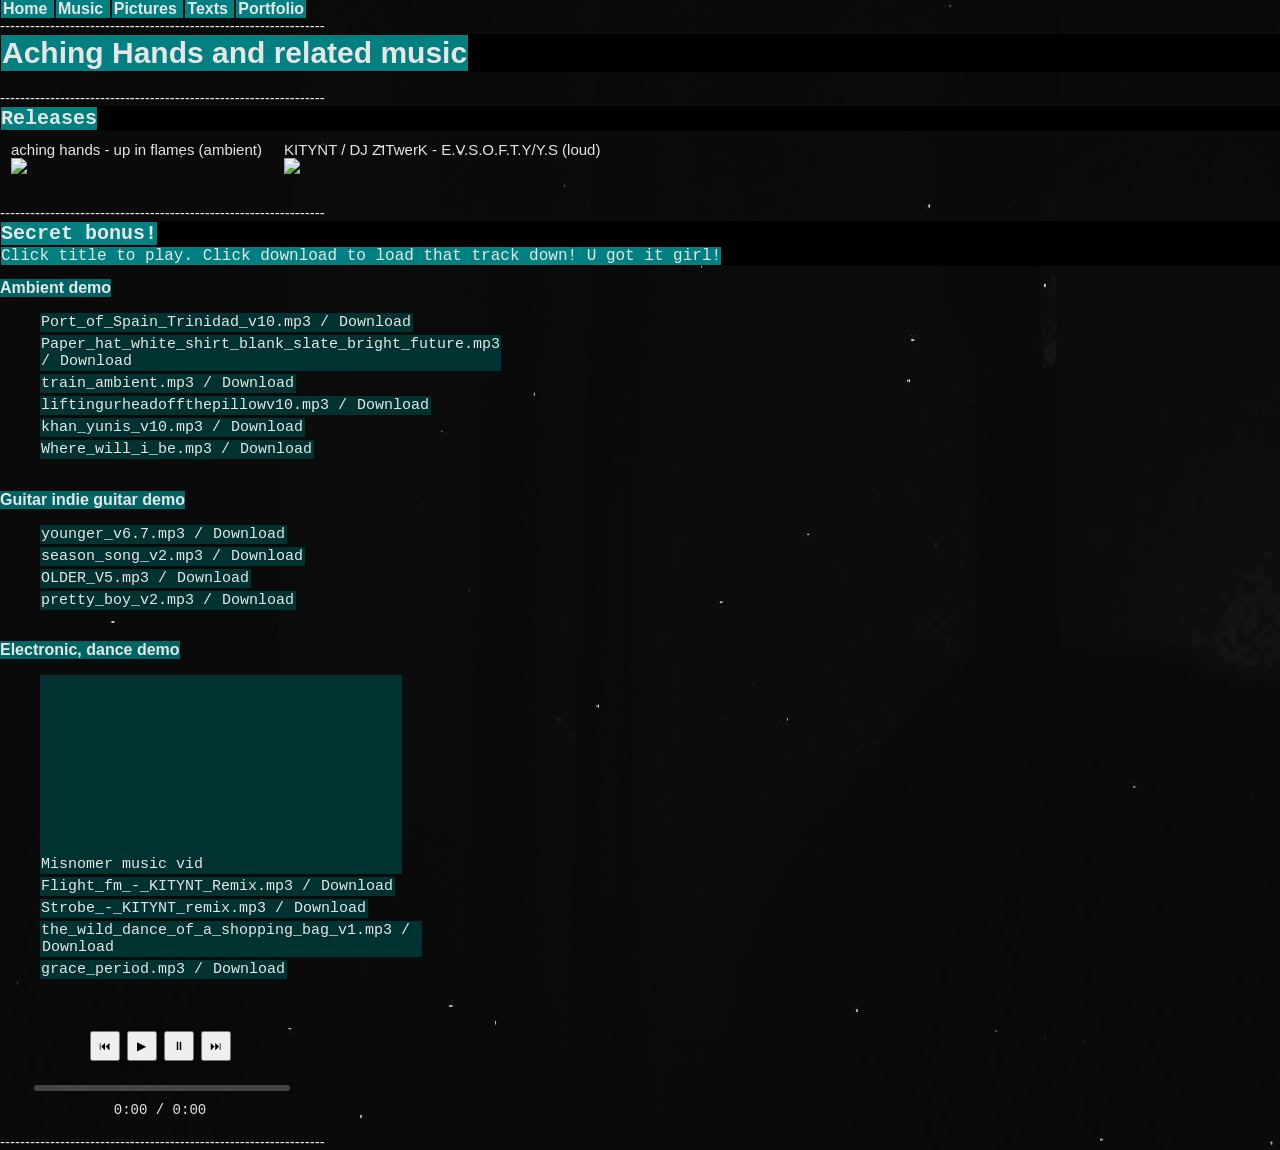
==== music.html @ bf037cf7 "new songs" ====
<!DOCTYPE html>
<html>

<head>
    <title>Aching Hands</title>
    <meta charset="UTF-8">
    <meta name="viewport" content="width=device-width, initial-scale=1.0">
    <link rel="stylesheet" href="styles/styles.css">
    <link rel="icon" type="image/x-icon" href="media/logo.ico">
    <script src="script.js" defer></script>
</head>

<body>

    <nav class="menu" id="nav">
        <span class="nav-item active">
            <span class="icon">
                <i data-feather="home"></i>
            </span>
            <a href="https://achinghands.mlemrecords.com/">Home</a>
        </span>
        <span class="nav-item">
            <span class="icon">
                <i data-feather="search"></i>
            </span>
            <a href="https://achinghands.mlemrecords.com/music">Music</a>
        </span>
        <span class="nav-item">
            <span class="icon">
            </span>
            <a href="https://achinghands.mlemrecords.com/pictures">Pictures</a>
        </span>
        <span class="nav-item">
            <span class="icon">
                <i data-feather="star"></i>
            </span>
            <a href="https://achinghands.mlemrecords.com/texts">Texts</a>
        </span>
        <span class="nav-item">
            <span class="icon">
            </span>
            <a href="https://achinghands.mlemrecords.com/portfolio">Portfolio</a>
        </span>
    </nav>
    <span>-----------------------------------------------------------------</span>

    <br>
    <div class="container">
        <div style="background-color: teal;
    font-size: 30px;
    font-weight: bold;
    font-family: Arial;
    float:center;
    color: #e6e6e6;">Aching Hands and related music</div>
    </div>
    <br>

    <span>-----------------------------------------------------------------</span>

    <div class="container">
        <h2 style="background-color: teal;
    font-size: 20px;
    margin: 1px;
    font-family: Courier;
    float:center;
    color: #e6e6e6"> Releases </h2>
    </div>



    <div style="display:flex;">
        <div style="margin:10px;">
            <a href="https://mlemrecords.com/mlem002/">aching hands - up in flames (ambient)</a>
            <br>
            <a href="https://mlemrecords.com/mlem002/"><img src="https://mlemrecords.com/mlem002/cover.jpeg"
                    width="300px"></a>
        </div>


        <div style="margin:10px;">
            <a href="https://mlemrecords.com/mlem015/">KITYNT / DJ ZITwerK - E.V.S.O.F.T.Y/Y.S (loud)</a>

            <br>
            <a href="https://mlemrecords.com/mlem015/"><img src="https://mlemrecords.com/mlem015/cover.png"
                    width="300px"></a>

        </div>
    </div>




    <br>
    <span>-----------------------------------------------------------------</span>



    <div class="container">
        <h2 style="background-color: teal;
    font-size: 20px;
    margin: 1px;
    font-family: Courier;
    float:center;
    color: #e6e6e6"> Secret bonus! </h2>

    </div>

    <div class="container">
        <span style="background-color: teal;
    font-size: 16px;
    margin: 1px;
    font-family: Courier;
    float:center;
    color: #e6e6e6">
            Click title to play. Click download to load that track down! U got it girl!
        </span>


    </div>

    <div class="sidebar">

        <h2>Ambient demo</h2>
        <ul>
            <li data-src="media/Port_of_Spain_Trinidad_v10.mp3"> Port_of_Spain_Trinidad_v10.mp3 / <a
                    href="media/Port_of_Spain_Trinidad_v10.mp3" download>Download</a> </li>
            <li data-src="media/Paper_hat_white_shirt_blank_slate_bright_future.mp3">
                Paper_hat_white_shirt_blank_slate_bright_future.mp3 / <a
                    href="media/Paper_hat_white_shirt_blank_slate_bright_future.mp3" download>Download</a> </li>
            <li data-src="media/train_ambient.mp3"> train_ambient.mp3 / <a href="media/train_ambient.mp3"
                    download>Download</a> </li>
            <li data-src="media/liftingurheadoffthepillowv10.mp3"> liftingurheadoffthepillowv10.mp3 / <a
                    href="media/liftingurheadoffthepillowv10.mp3" download>Download</a> </li>
            <li data-src="media/khan_yunis_v10.mp3"> khan_yunis_v10.mp3 / <a href="media/khan_yunis_v10.mp3"
                    download>Download</a> </li>
            <li data-src="media/Where_will_i_be.mp3"> Where_will_i_be.mp3 / <a href="media/Where_will_i_be.mp3"
                    download>Download</a> </li>
        </ul>
    </div>


    <div class="sidebar">
        <h2>Guitar indie guitar demo</h2>
        <ul>
            <li data-src="media/younger_v6.7.mp3"> younger_v6.7.mp3 / <a href="media/younger_v6.7.mp3"
                    download>Download</a> </li>
            <li data-src="media/season_song_v2.mp3"> season_song_v2.mp3 / <a href="media/season_song_v2.mp3"
                    download>Download</a> </li>
            <li data-src="media/OLDER_V5.mp3"> OLDER_V5.mp3 / <a href="media/OLDER_V5.mp3" download>Download</a> </li>
            <li data-src="media/pretty_boy_v2.mp3"> pretty_boy_v2.mp3 / <a href="media/pretty_boy_v2.mp3"
                    download>Download</a> </li>
        </ul>
    </div>

    <div class="sidebar">
        <h2>Electronic, dance demo</h2>
        <ul>

            <li>



                <iframe width="360" height="175"
                    src="https://www.youtube-nocookie.com/embed/G5HypsH8ZBA?si=u2kRSs7ZEjIifF64"
                    title="YouTube video player" frameborder="0"
                    allow="accelerometer; autoplay; clipboard-write; encrypted-media; gyroscope; picture-in-picture; web-share"
                    referrerpolicy="strict-origin-when-cross-origin" allowfullscreen></iframe>
                <br>
                Misnomer music vid
            </li>
            <li data-src="media/Flight_fm_-_KITYNT_Remix.mp3"> Flight_fm_-_KITYNT_Remix.mp3 / <a
                    href="Flight_fm_-_KITYNT_Remix.mp3" download>Download</a> </li>
            <li data-src="media/Strobe_-_KITYNT_remix.mp3"> Strobe_-_KITYNT_remix.mp3 / <a
                    href="Strobe_-_KITYNT_remix.mp3" download>Download</a> </li>
            <li data-src="media/the_wild_dance_of_a_shopping_bag_v1.mp3"> the_wild_dance_of_a_shopping_bag_v1.mp3 / <a href="the_wild_dance_of_a_shopping_bag_v1.mp3"
                    download>Download</a> </li>
            <li data-src="media/grace_period.mp3"> grace_period.mp3 / <a href="grace_period.mp3" download>Download</a>
            </li>
        </ul>
    </div>

    <br>
    <br>

    <div class="mainDiv">

        <!-- Audio element (hidden, no controls) -->
        <audio id="audioPlayer" src="media/younger_v6.2.mp3"></audio>

        <!-- Custom Controls -->
        <div class="controls">
            <button id="prevBtn">⏮</button>
            <button id="playBtn">▶</button>
            <button id="pauseBtn">⏸</button>
            <button id="nextBtn">⏭</button>
        </div>

        <div class="progress-container">
            <input type="range" id="progressBar" value="0" min="0" step="1">
        </div>
        <div class="time-display">
            <span id="currentTime">0:00</span> / <span id="duration">0:00</span>
        </div>

    </div>
    <br>
    <br>
    <br>
    <br>
    <br>
    <br>
    <span>-----------------------------------------------------------------</span>


</body>

</html>
---- styles/styles.css ----
@media screen and (max-width:600px) {
    div.flex-container {
        flex-direction: column;
    }
}

.nav-item {
    flex-direction: row;
    background-color: teal;
    padding: 1px;
    margin: 1px;
    font-size: 16px;
    font-weight: bold;
    line-height: 1px;
    align-items: left;

    a {
        color: #e6e6e6;
        text-decoration: none;
        padding: 1px;
    }
}

body {
    padding: 0;
    background-color: #0b0b0b;
    background-image: url('../media/me.jpg');
    font-family: Arial;
    margin: 0;
    transition: background 0.3s, color 0.3s;
}

.header {
    padding: 0;
    font-family: Arial;
    font-size: 30px;
    color: #e6e6e6;
}


#header2 {
    clear: left;
    padding: 0;
    color: #e6e6e6;
    background-color: #3f66ac;
    font-family: Arial;
    font-size: 20px;
}


.para {
    background-color: teal;
    color: #e6e6e6;
    font-family: Courier;
}


.embed {
    float: left;
    background-color: #0b0b0b;
    color: #e6e6e6;
    font-family: courier;
}


.text {
    float: left;
    color: #e6e6e6;
    font-size: 20px;
    font-family: Arial;
}


.footer {
    text-align: right;
    color: #e6e6e6;
    font-family: courier;
}


.link {
    text-decoration: none;
    color: #f7abab;
    ;
}

html {
    padding: 0;
    font-family: Courier;
    font-size: 15px;
    color: #e6e6e6;
}

table {
    display: inline-block;
    vertical-align: middle;
}

a {
    color: #e6e6e6;
    text-decoration: none;
    padding: 1px;
}

#track {
    font-weight: bold;
}

a:hover {
    text-decoration: underline;
    color: #b30000;
}

.container {
    display: flex;
    flex-direction: row;
    flex-wrap: wrap;
    background-color: Black;
    font-family: Arial;
    color: #e6e6e6;
}


.container div {
    background-color: teal;
    margin: 1px;
    padding: 1px;
    font-family: Arial;
    color: #e6e6e6;
}




* {
    box-sizing: border-box;
}

/* ---------- SHARED STYLES ---------- */
.sidebar {
    width: 33%;
    height: 100%;
    padding: 0px;
    display: flex;
    flex-direction: row;
    flex-wrap: wrap;
    font-family: Courier;
    color: #e6e6e6;
}

.sidebar h2 {
    display: flex;
    flex-direction: row;
    flex-wrap: wrap;
    margin-bottom: 1px;
    font-family: Arial;
    font-size: 16px;
    text-align: left;
    background-color: rgb(0, 100, 100);
}

.sidebar ul {
    display: flex;
    flex-direction: row;
    flex-wrap: wrap;
    list-style: none;
}

.sidebar ul li {
    padding: 1px;
    background-color: rgb(0, 50, 50);
    margin-bottom: 3px;
    cursor: pointer;
    color: inherit;
}

.mainDiv {
    display: flex;
    flex-direction: column;
    justify-content: center;
    align-items: center;
    width: 25%;
    margin-bottom: 1px;
    float: left;
    border-radius: 0px;
}

.controls {
    margin-bottom: 1px;
    display: flex;
    justify-content: center;
    gap: 7px;
}

.controls button {
    justify-content: center;
    width: 30px;
    height: 30px;
    color: black;
    font-size: 12px;
    cursor: pointer;
    box-shadow: 0 4px 10px rgba(0, 0, 0, 0.3);
}

.controls button:active {
    transform: scale(0.95);
}

.progress-container {
    width: 80%;
    margin-top: 15px;
}

#progressBar {
    width: 100%;
    cursor: pointer;
    -webkit-appearance: none;
    appearance: none;
    height: 6px;
    border-radius: 5px;
    outline: none;
    background: #444;
}

#progressBar::-webkit-slider-runnable-track {
    height: 6px;
    border-radius: 5px;
}

#progressBar::-moz-range-track {
    height: 6px;
    border-radius: 5px;
}

#progressBar::-webkit-slider-thumb {
    -webkit-appearance: none;
    width: 15px;
    height: 15px;
    border-radius: 50%;
    cursor: pointer;
    margin-top: -4.5px;
}

#progressBar::-moz-range-thumb {
    width: 15px;
    height: 15px;
    border-radius: 50%;
    cursor: pointer;
}

.time-display {
    margin-top: 8px;
    font-size: 14px;
    font-family: courier;
}

.musicImage.playing {
    animation: spin 5s linear infinite;
}

@keyframes spin {
    from {
        transform: rotate(0deg);
    }

    to {
        transform: rotate(360deg);
    }
}


.gallery {
    display: grid;
    grid-template-columns: repeat(auto-fit, minmax(250px, 1fr));
    gap: 10px;
    padding: 20px;
    max-width: 1000px;
    margin: auto;
}

/* Gallery Images */
.gallery img {
    width: 100%;
    height: 200px;
    object-fit: cover;
    border-radius: 10px;
}

/* Responsive Design */
@media (max-width: 600px) {
    .gallery {
        grid-template-columns: repeat(auto-fit, minmax(150px, 1fr));
    }
}
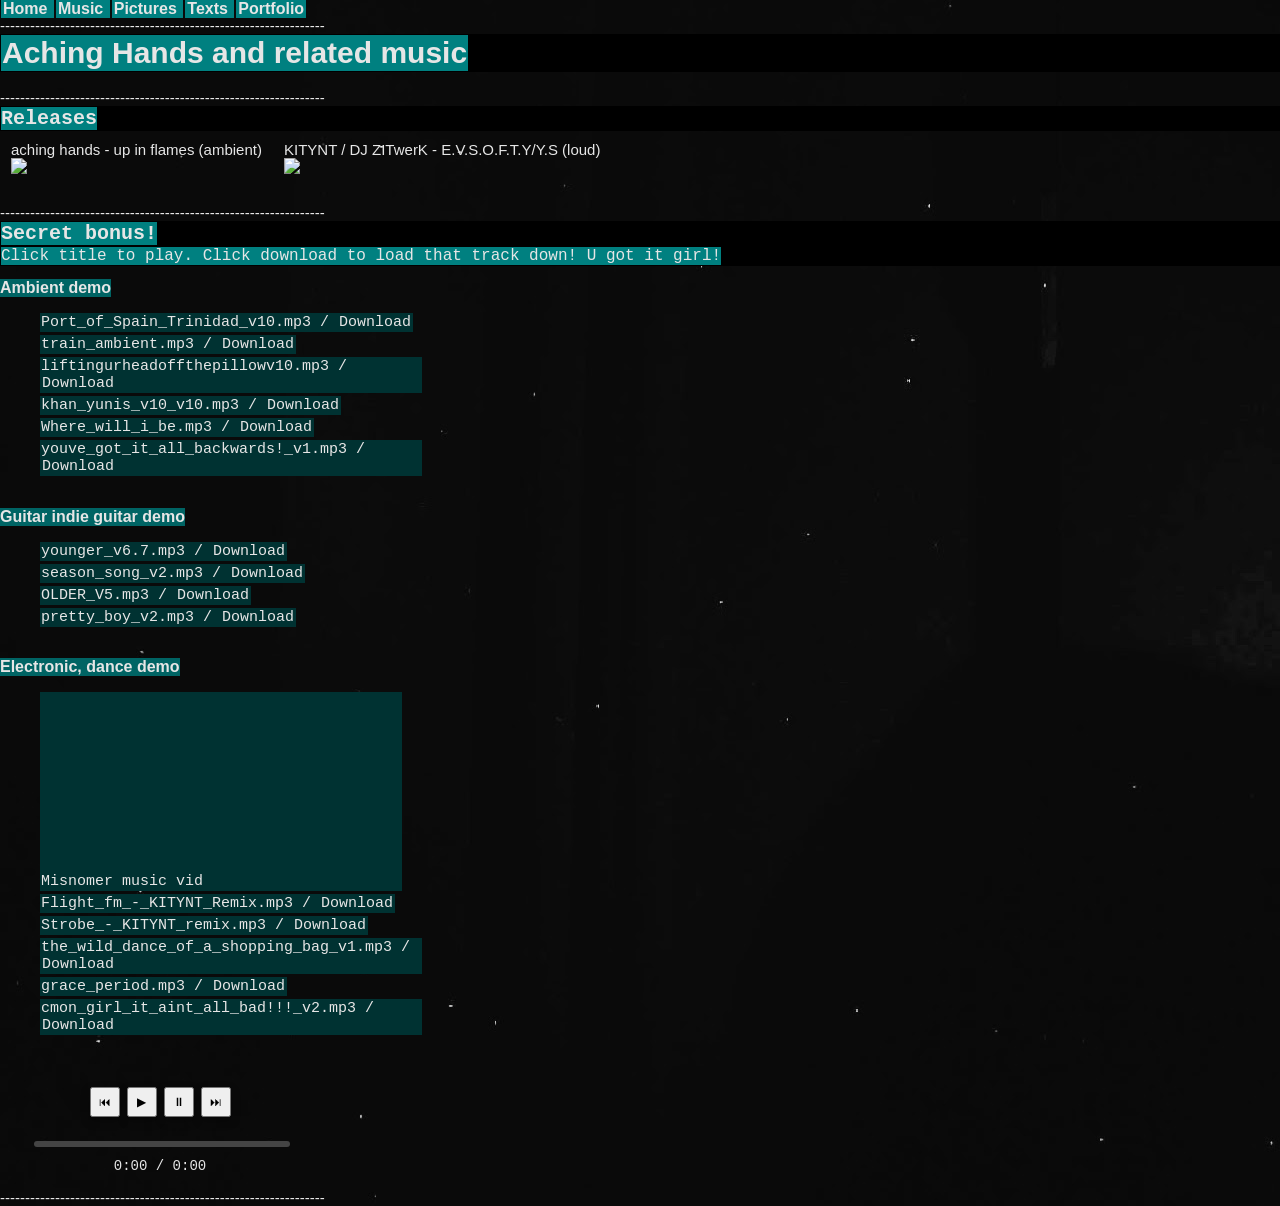
==== commit 3a3871a9: "new songs" ====
--- a/music.html
+++ b/music.html
@@ -124,17 +124,16 @@
         <ul>
             <li data-src="media/Port_of_Spain_Trinidad_v10.mp3"> Port_of_Spain_Trinidad_v10.mp3 / <a
                     href="media/Port_of_Spain_Trinidad_v10.mp3" download>Download</a> </li>
-            <li data-src="media/Paper_hat_white_shirt_blank_slate_bright_future.mp3">
-                Paper_hat_white_shirt_blank_slate_bright_future.mp3 / <a
-                    href="media/Paper_hat_white_shirt_blank_slate_bright_future.mp3" download>Download</a> </li>
             <li data-src="media/train_ambient.mp3"> train_ambient.mp3 / <a href="media/train_ambient.mp3"
                     download>Download</a> </li>
             <li data-src="media/liftingurheadoffthepillowv10.mp3"> liftingurheadoffthepillowv10.mp3 / <a
                     href="media/liftingurheadoffthepillowv10.mp3" download>Download</a> </li>
-            <li data-src="media/khan_yunis_v10.mp3"> khan_yunis_v10.mp3 / <a href="media/khan_yunis_v10.mp3"
+            <li data-src="media/khan_yunis_v10_v10.mp3"> khan_yunis_v10_v10.mp3 / <a href="media/khan_yunis_v10_v10.mp3"
                     download>Download</a> </li>
             <li data-src="media/Where_will_i_be.mp3"> Where_will_i_be.mp3 / <a href="media/Where_will_i_be.mp3"
                     download>Download</a> </li>
+            <li data-src="media/youve_got_it_all_backwards!_v1.mp3"> youve_got_it_all_backwards!_v1.mp3 / <a
+                    href="media/youve_got_it_all_backwards!_v1.mp3" download>Download</a> </li>
         </ul>
     </div>
 
@@ -172,10 +171,12 @@
                     href="Flight_fm_-_KITYNT_Remix.mp3" download>Download</a> </li>
             <li data-src="media/Strobe_-_KITYNT_remix.mp3"> Strobe_-_KITYNT_remix.mp3 / <a
                     href="Strobe_-_KITYNT_remix.mp3" download>Download</a> </li>
-            <li data-src="media/the_wild_dance_of_a_shopping_bag_v1.mp3"> the_wild_dance_of_a_shopping_bag_v1.mp3 / <a href="the_wild_dance_of_a_shopping_bag_v1.mp3"
-                    download>Download</a> </li>
+            <li data-src="media/the_wild_dance_of_a_shopping_bag_v1.mp3"> the_wild_dance_of_a_shopping_bag_v1.mp3 / <a
+                    href="the_wild_dance_of_a_shopping_bag_v1.mp3" download>Download</a> </li>
             <li data-src="media/grace_period.mp3"> grace_period.mp3 / <a href="grace_period.mp3" download>Download</a>
             </li>
+            <li data-src="media/cmon_girl_it_aint_all_bad!!!_v2.mp3"> cmon_girl_it_aint_all_bad!!!_v2.mp3 / <a href="cmon_girl_it_aint_all_bad!!!_v2.mp3" download>Download</a>
+            </li>
         </ul>
     </div>
 
@@ -185,7 +186,7 @@
     <div class="mainDiv">
 
         <!-- Audio element (hidden, no controls) -->
-        <audio id="audioPlayer" src="media/younger_v6.2.mp3"></audio>
+        <audio id="audioPlayer" src="media/season_song_v2.mp3"></audio>
 
         <!-- Custom Controls -->
         <div class="controls">
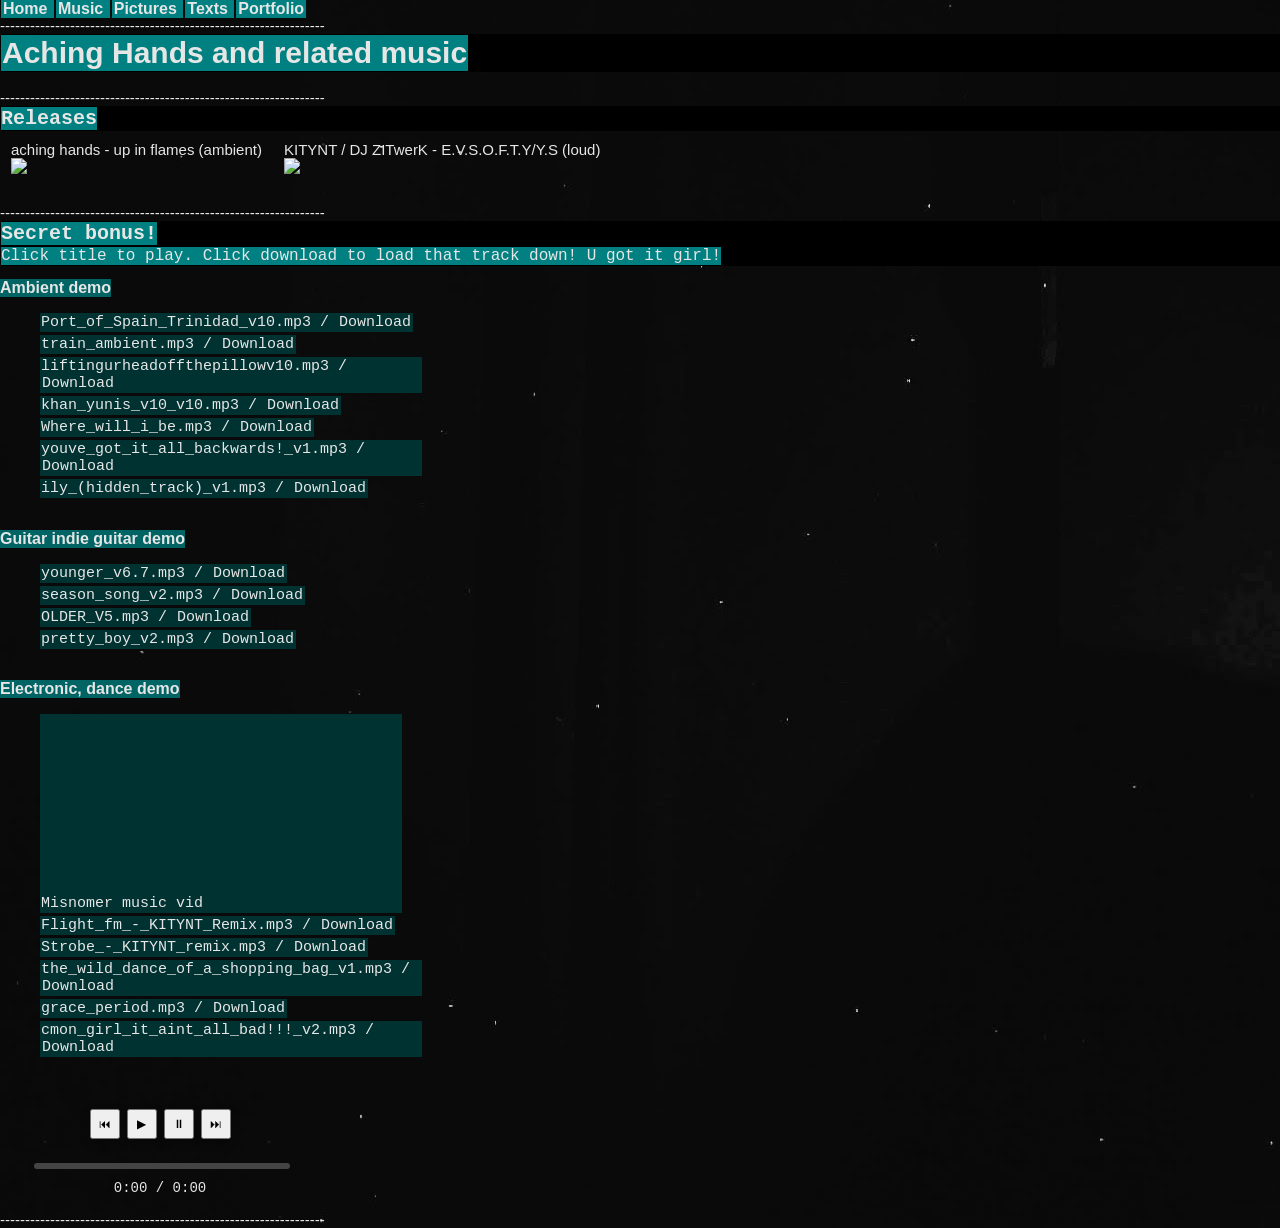
==== commit 99374816: "newe song" ====
--- a/music.html
+++ b/music.html
@@ -134,6 +134,9 @@
                     download>Download</a> </li>
             <li data-src="media/youve_got_it_all_backwards!_v1.mp3"> youve_got_it_all_backwards!_v1.mp3 / <a
                     href="media/youve_got_it_all_backwards!_v1.mp3" download>Download</a> </li>
+                    <li data-src="media/ily_(hidden_track)_v1.mp3"> ily_(hidden_track)_v1.mp3 / <a href="media/ily_(hidden_track)_v1.mp3"
+                    download>Download</a> </li>
+                    
         </ul>
     </div>
 
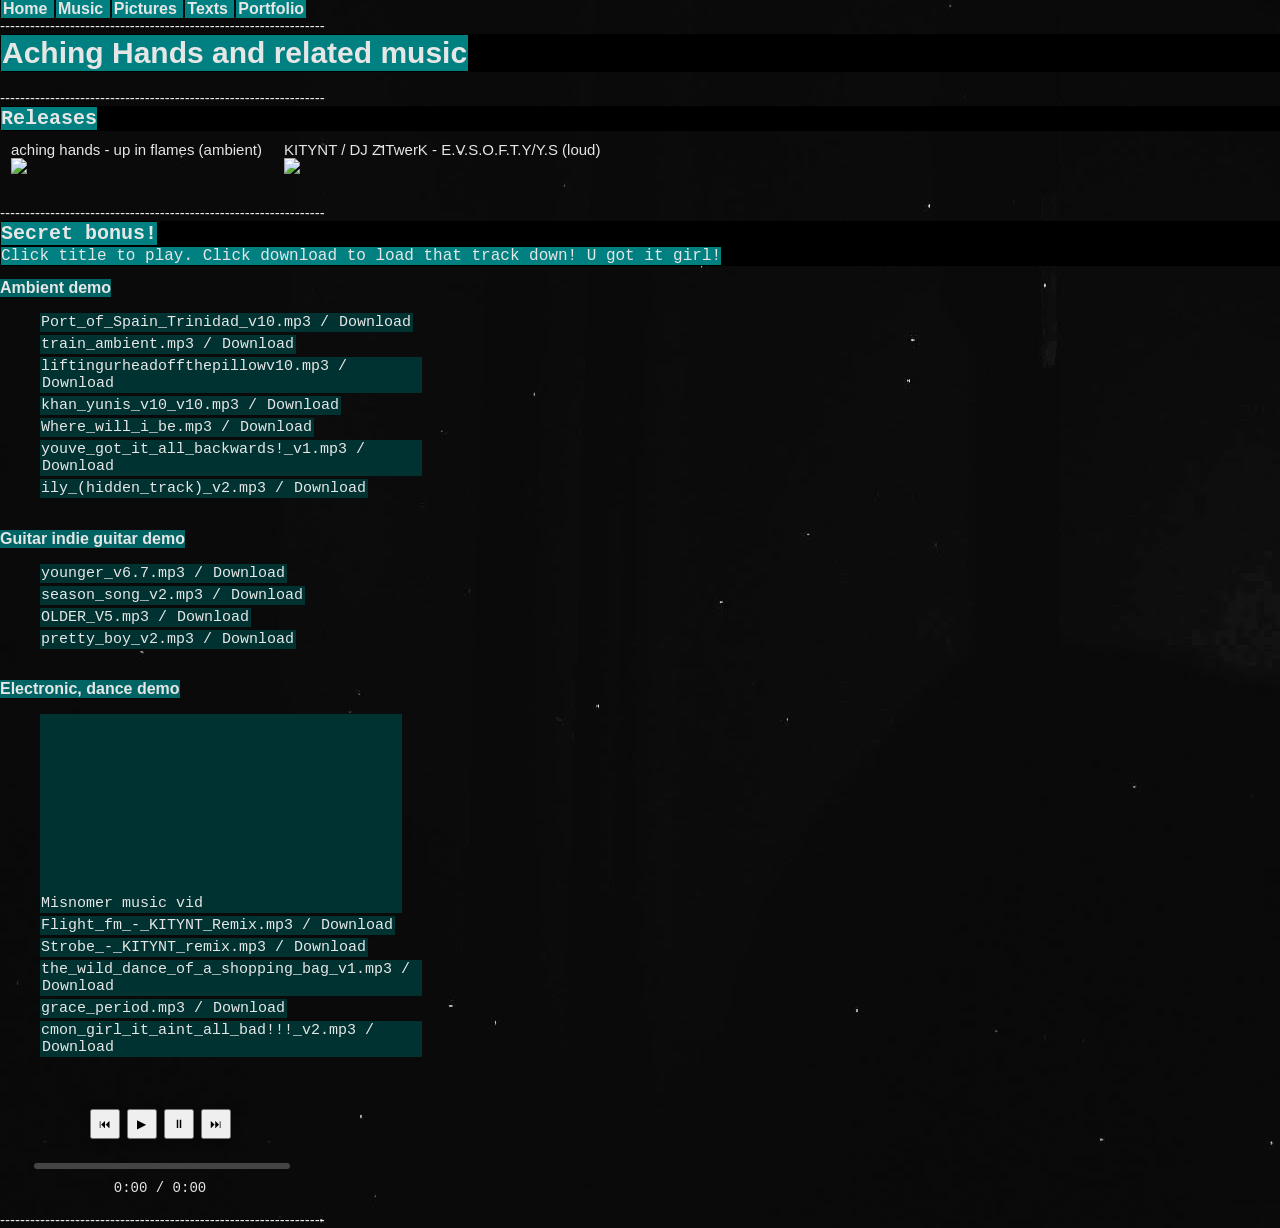
==== commit 2a297cae: "new track" ====
--- a/music.html
+++ b/music.html
@@ -134,7 +134,7 @@
                     download>Download</a> </li>
             <li data-src="media/youve_got_it_all_backwards!_v1.mp3"> youve_got_it_all_backwards!_v1.mp3 / <a
                     href="media/youve_got_it_all_backwards!_v1.mp3" download>Download</a> </li>
-                    <li data-src="media/ily_(hidden_track)_v1.mp3"> ily_(hidden_track)_v1.mp3 / <a href="media/ily_(hidden_track)_v1.mp3"
+                    <li data-src="media/ily_(hidden_track)_v2.mp3"> ily_(hidden_track)_v2.mp3 / <a href="media/ily_(hidden_track)_v2.mp3"
                     download>Download</a> </li>
                     
         </ul>
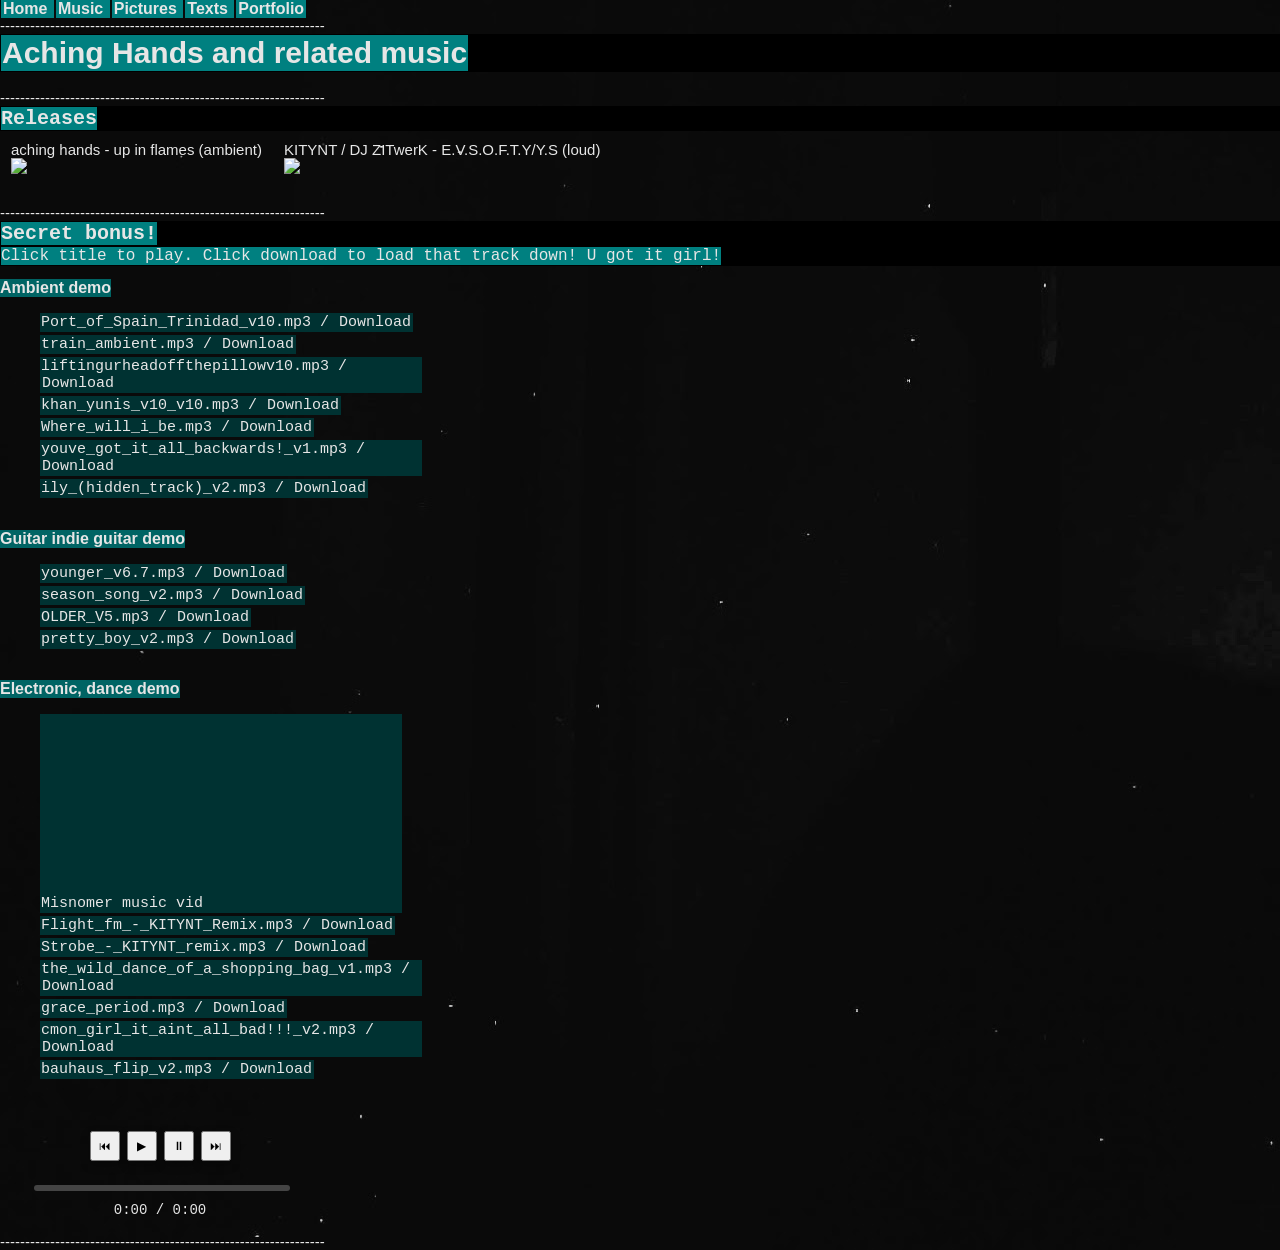
==== commit 9bbd11d4: "new track" ====
--- a/music.html
+++ b/music.html
@@ -180,6 +180,8 @@
             </li>
             <li data-src="media/cmon_girl_it_aint_all_bad!!!_v2.mp3"> cmon_girl_it_aint_all_bad!!!_v2.mp3 / <a href="cmon_girl_it_aint_all_bad!!!_v2.mp3" download>Download</a>
             </li>
+            <li data-src="media/bauhuas_flip_v2.mp3"> bauhaus_flip_v2.mp3 / <a href="bauhuas_flip_v2.mp3" download>Download</a>
+            </li>
         </ul>
     </div>
 
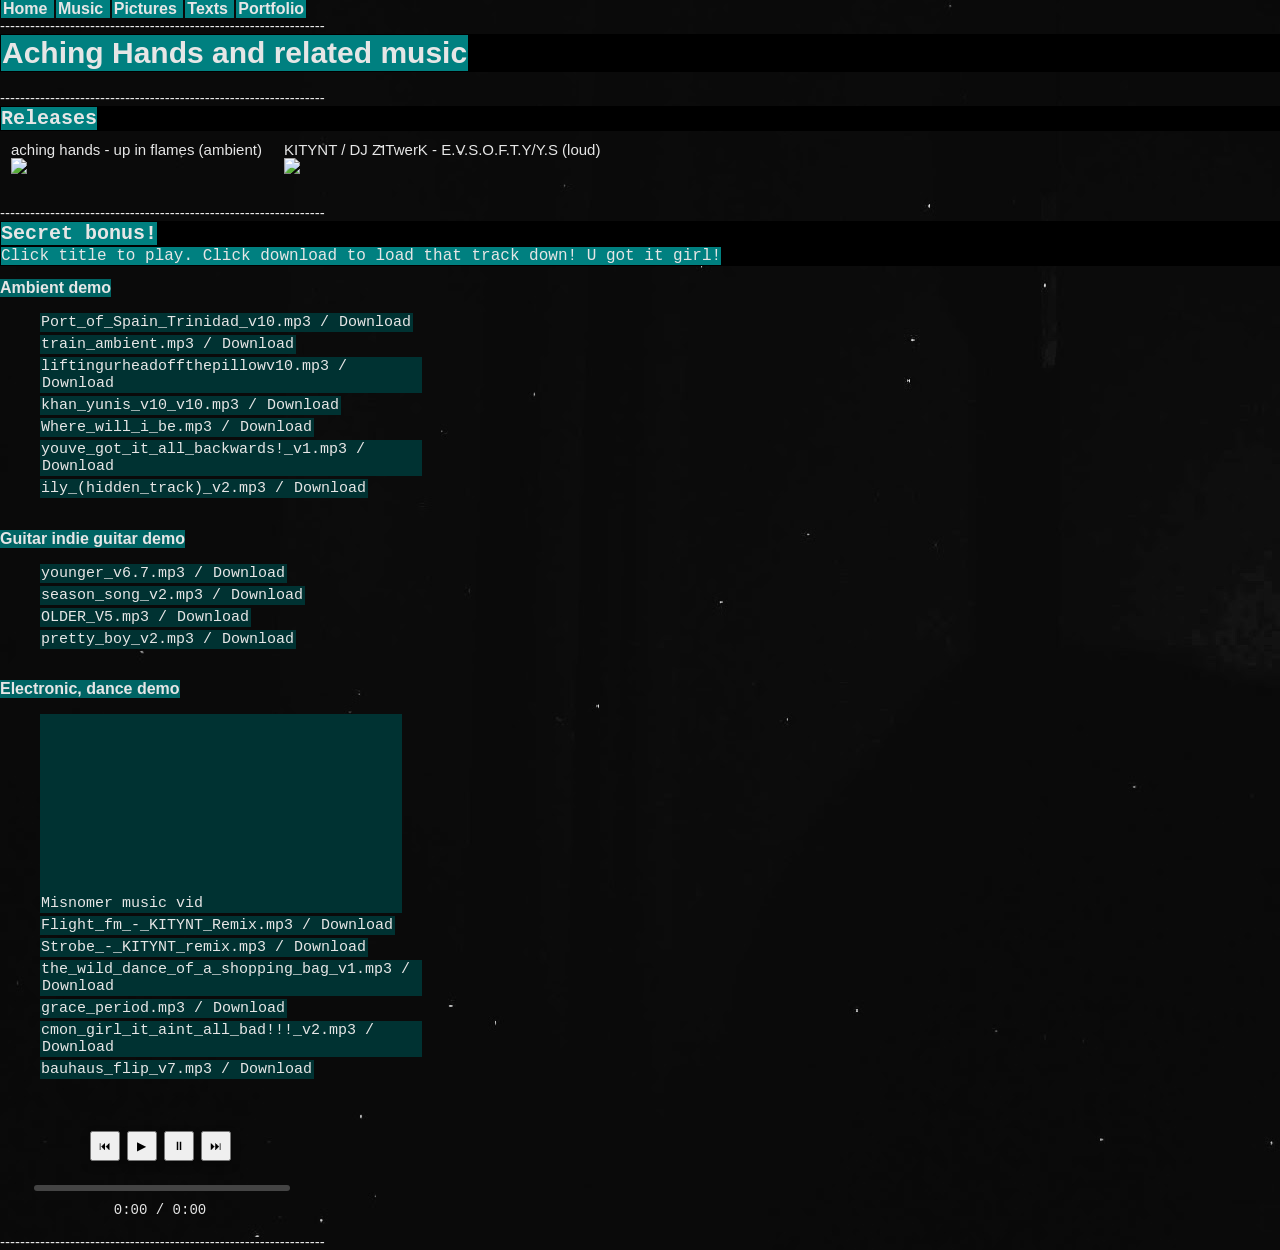
==== commit 8c73da60: "new track" ====
--- a/music.html
+++ b/music.html
@@ -180,7 +180,7 @@
             </li>
             <li data-src="media/cmon_girl_it_aint_all_bad!!!_v2.mp3"> cmon_girl_it_aint_all_bad!!!_v2.mp3 / <a href="cmon_girl_it_aint_all_bad!!!_v2.mp3" download>Download</a>
             </li>
-            <li data-src="media/bauhuas_flip_v2.mp3"> bauhaus_flip_v2.mp3 / <a href="bauhuas_flip_v2.mp3" download>Download</a>
+            <li data-src="media/bauhaus_flip_v7.mp3"> bauhaus_flip_v7.mp3 / <a href="bauhaus_flip_v7.mp3" download>Download</a>
             </li>
         </ul>
     </div>
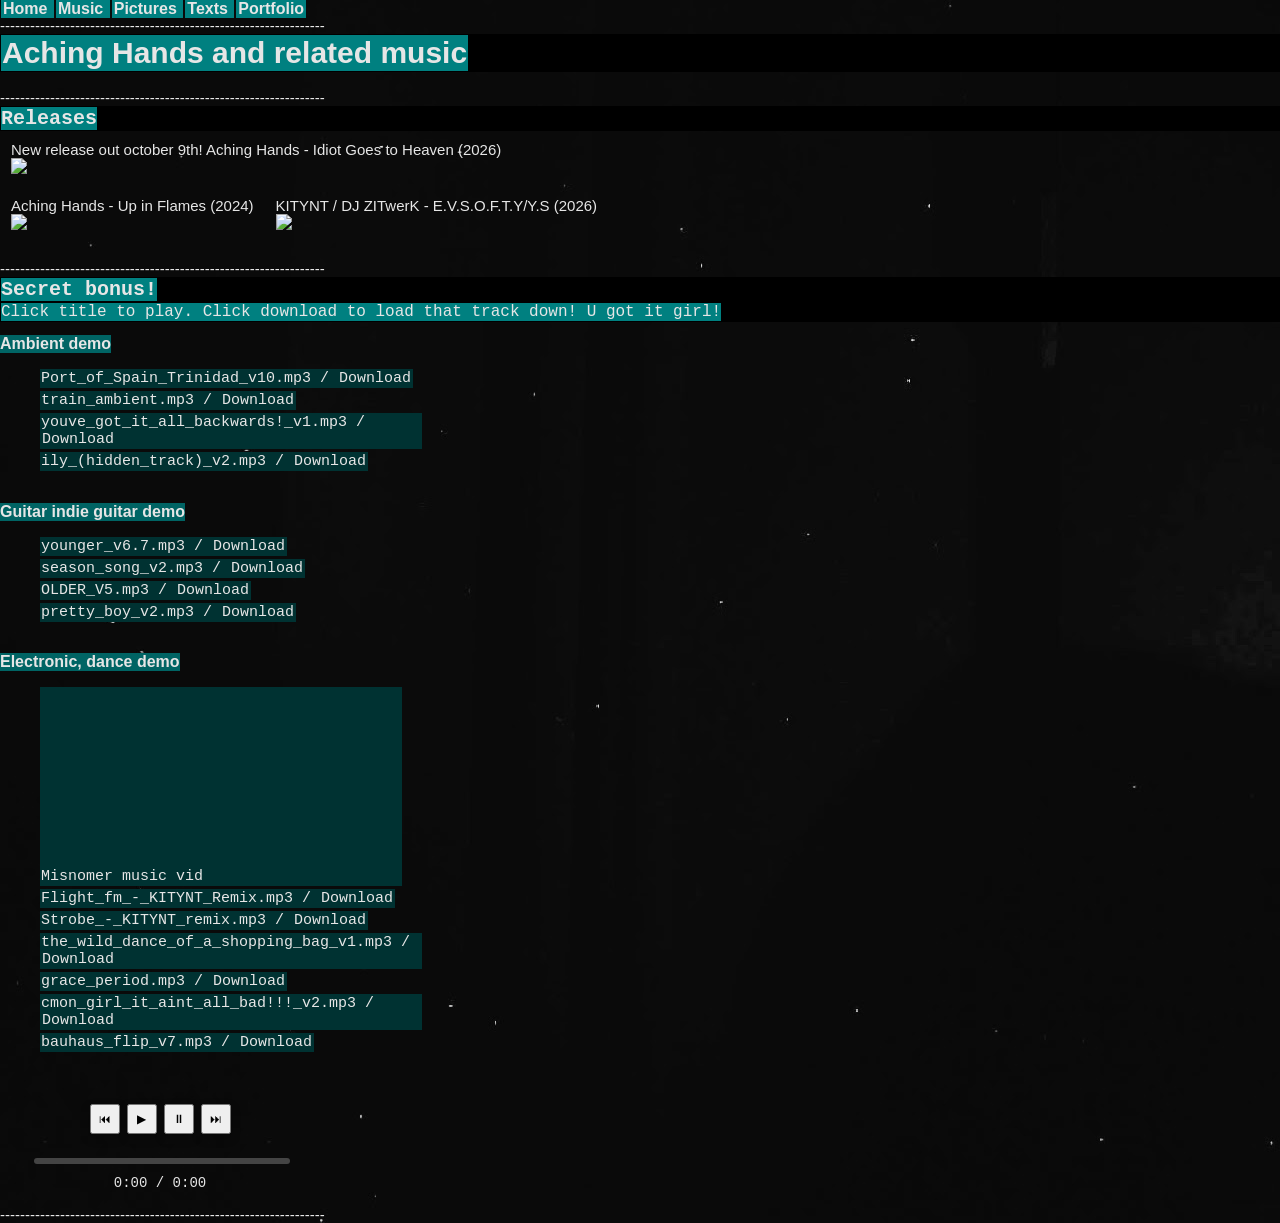
==== commit ede15bbb: "bitched oooo yah" ====
--- a/music.html
+++ b/music.html
@@ -68,17 +68,62 @@
 
 
 
+
+
     <div style="display:flex;">
+
         <div style="margin:10px;">
-            <a href="https://mlemrecords.com/mlem002/">aching hands - up in flames (ambient)</a>
+            <a href="https://mlemrecords.com/mlem021/">New release out october 9th! Aching Hands - Idiot Goes to Heaven (2026)</a>
+            <br>
+            <a href="https://mlemrecords.com/mlem021/"><img src="media/cover.png" width="300px"
+                    style="border-radius: 1%;"></a>
+        </div>
+
+    </div>
+
+    <!-- <div style="display:flex;">
+        <div class="sidebar">
+            <ul>
+                <li data-src="media/01 Rain.mp3"> 01 Rain.mp3 / <a href="media/01 Rain.mp3" download>Download</a> </li>
+                <li data-src="media/02 Christmas in Harlem.mp3"> 02 Christmas in Harlem.mp3 / <a
+                        href="media/02 Christmas in Harlem.mp3" download>Download</a> </li>
+                <li data-src="media/03 Lifting Your Head off the Pillow.mp3"> 03 Lifting Your Head off the Pillow.mp3 /
+                    <a href="media/03 Lifting Your Head off the Pillow.mp3" download>Download</a> </li>
+                <li data-src="media/04 Khan Yunis.mp3"> 04 Khan Yunis.mp3 / <a href="media/04 Khan Yunis.mp3"
+                        download>Download</a> </li>
+                <li data-src="media/05 d01p06.mp3"> 05 d01p06.mp3 / <a href="media/05 d01p06.mp3" download>Download</a>
+                </li>
+                <li data-src="media/06 Song for the Birds by the Side of the Road.mp3"> 06 Song for the Birds by the
+                    Side of the Road.mp3 / <a href="media/06 Song for the Birds by the Side of the Road.mp3"
+                        download>Download</a> </li>
+                <li data-src="media/07 Red Lights.mp3"> 07 Red Lights.mp3 / <a href="media/07 Red Lights.mp3"
+                        download>Download</a> </li>
+                <li data-src="media/08 Where Will I Be.mp3"> 08 Where Will I Be.mp3 / <a
+                        href="media/08 Where Will I Be.mp3" download>Download</a> </li>
+                <li data-src="media/09 White Shirt, Blank Slate, Bright Future.mp3"> 09 White Shirt, Blank Slate, Bright
+                    Future/ <a href="media/09 White Shirt, Blank Slate, Bright Future.mp3" download>Download</a> </li>
+               
+            </ul>
+            <p>(Audio player is all the way downstairs vvvvvvvvvv)</p>
+        </div>
+
+    </div> -->
+
+
+
+
+    <div style="display:flex;">
+
+        <div style="margin:10px;">
+            <a href="https://mlemrecords.com/mlem002/">Aching Hands - Up in Flames (2024)</a>
             <br>
             <a href="https://mlemrecords.com/mlem002/"><img src="https://mlemrecords.com/mlem002/cover.jpeg"
-                    width="300px"></a>
+                    width="300px" style="border-radius: 1%;"></a>
         </div>
 
 
         <div style="margin:10px;">
-            <a href="https://mlemrecords.com/mlem015/">KITYNT / DJ ZITwerK - E.V.S.O.F.T.Y/Y.S (loud)</a>
+            <a href="https://mlemrecords.com/mlem015/">KITYNT / DJ ZITwerK - E.V.S.O.F.T.Y/Y.S (2026)</a>
 
             <br>
             <a href="https://mlemrecords.com/mlem015/"><img src="https://mlemrecords.com/mlem015/cover.png"
@@ -126,17 +171,11 @@
                     href="media/Port_of_Spain_Trinidad_v10.mp3" download>Download</a> </li>
             <li data-src="media/train_ambient.mp3"> train_ambient.mp3 / <a href="media/train_ambient.mp3"
                     download>Download</a> </li>
-            <li data-src="media/liftingurheadoffthepillowv10.mp3"> liftingurheadoffthepillowv10.mp3 / <a
-                    href="media/liftingurheadoffthepillowv10.mp3" download>Download</a> </li>
-            <li data-src="media/khan_yunis_v10_v10.mp3"> khan_yunis_v10_v10.mp3 / <a href="media/khan_yunis_v10_v10.mp3"
-                    download>Download</a> </li>
-            <li data-src="media/Where_will_i_be.mp3"> Where_will_i_be.mp3 / <a href="media/Where_will_i_be.mp3"
-                    download>Download</a> </li>
             <li data-src="media/youve_got_it_all_backwards!_v1.mp3"> youve_got_it_all_backwards!_v1.mp3 / <a
                     href="media/youve_got_it_all_backwards!_v1.mp3" download>Download</a> </li>
-                    <li data-src="media/ily_(hidden_track)_v2.mp3"> ily_(hidden_track)_v2.mp3 / <a href="media/ily_(hidden_track)_v2.mp3"
-                    download>Download</a> </li>
-                    
+            <li data-src="media/ily_(hidden_track)_v2.mp3"> ily_(hidden_track)_v2.mp3 / <a
+                    href="media/ily_(hidden_track)_v2.mp3" download>Download</a> </li>
+
         </ul>
     </div>
 
@@ -178,9 +217,11 @@
                     href="the_wild_dance_of_a_shopping_bag_v1.mp3" download>Download</a> </li>
             <li data-src="media/grace_period.mp3"> grace_period.mp3 / <a href="grace_period.mp3" download>Download</a>
             </li>
-            <li data-src="media/cmon_girl_it_aint_all_bad!!!_v2.mp3"> cmon_girl_it_aint_all_bad!!!_v2.mp3 / <a href="cmon_girl_it_aint_all_bad!!!_v2.mp3" download>Download</a>
-            </li>
-            <li data-src="media/bauhaus_flip_v7.mp3"> bauhaus_flip_v7.mp3 / <a href="bauhaus_flip_v7.mp3" download>Download</a>
+            <li data-src="media/cmon_girl_it_aint_all_bad!!!_v2.mp3"> cmon_girl_it_aint_all_bad!!!_v2.mp3 / <a
+                    href="cmon_girl_it_aint_all_bad!!!_v2.mp3" download>Download</a>
+            </li>
+            <li data-src="media/bauhaus_flip_v7.mp3"> bauhaus_flip_v7.mp3 / <a href="bauhaus_flip_v7.mp3"
+                    download>Download</a>
             </li>
         </ul>
     </div>
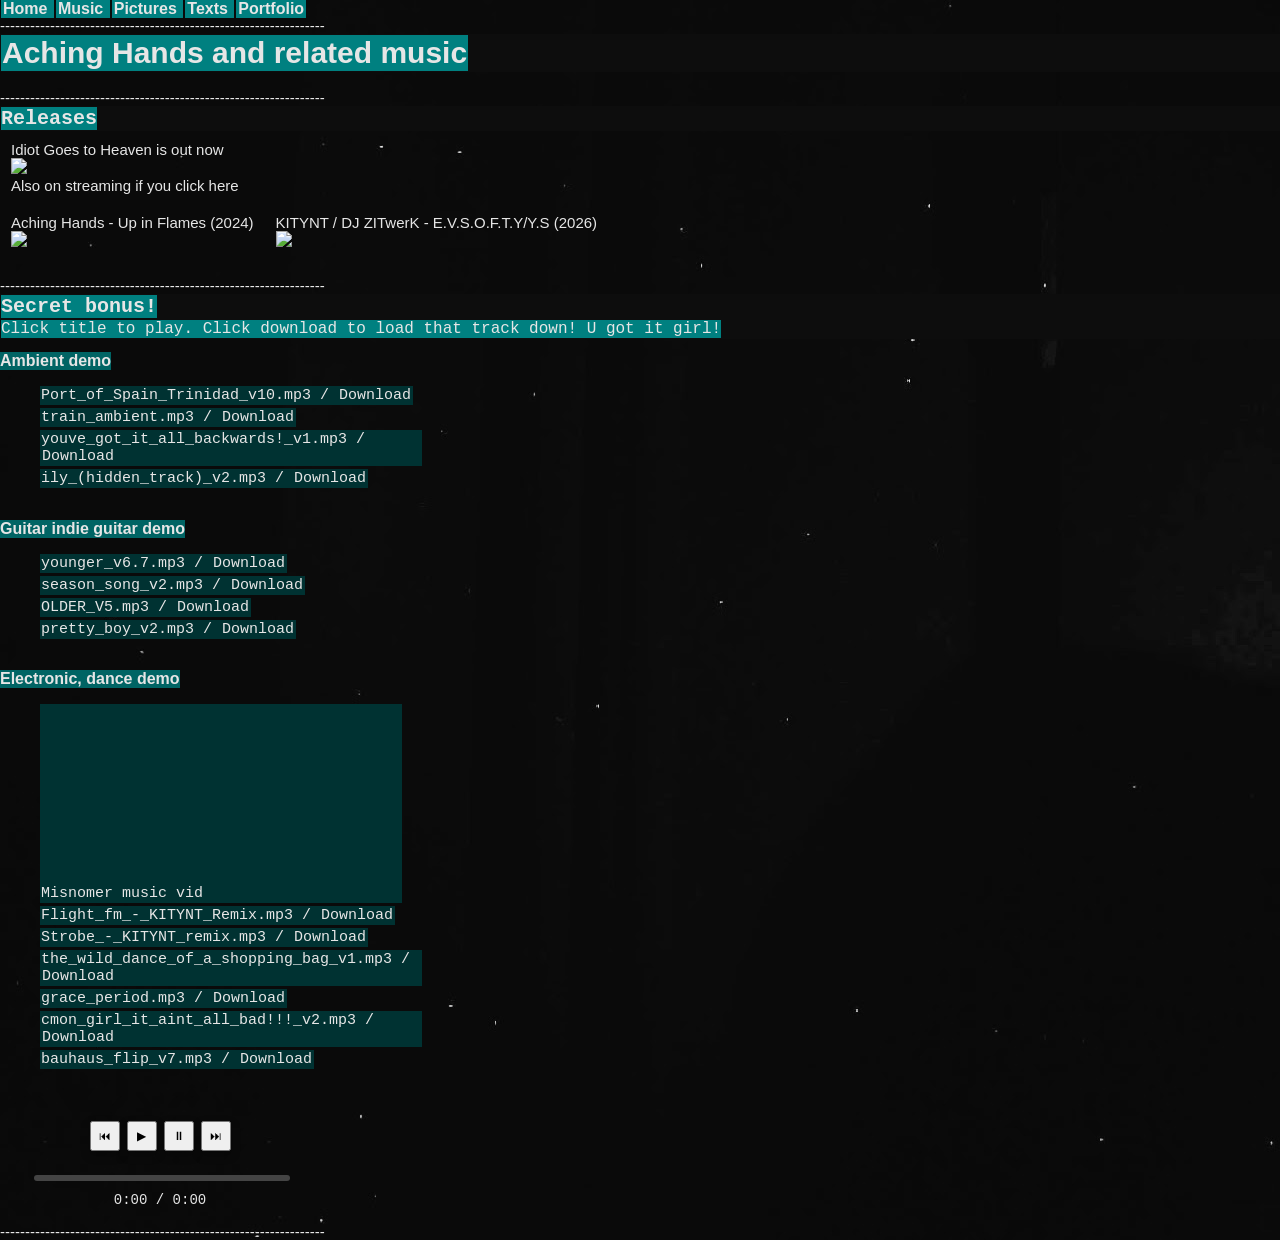
==== commit 452988da: "new album" ====
--- a/music.html
+++ b/music.html
@@ -73,10 +73,12 @@
     <div style="display:flex;">
 
         <div style="margin:10px;">
-            <a href="https://mlemrecords.com/mlem021/">New release out october 9th! Aching Hands - Idiot Goes to Heaven (2026)</a>
+            <a href="https://mlemrecords.com/mlem021/">Idiot Goes to Heaven is out now</a>
             <br>
             <a href="https://mlemrecords.com/mlem021/"><img src="media/cover.png" width="300px"
                     style="border-radius: 1%;"></a>
+                    <br>
+            <a href="https://tidal.com/album/565073021/u"> Also on streaming if you click here</a>
         </div>
 
     </div>
--- a/styles/styles.css
+++ b/styles/styles.css
@@ -23,7 +23,7 @@
 
 body {
     padding: 0;
-    background-color: #0b0b0b;
+    background-color: #0d0d0d;
     background-image: url('../media/me.jpg');
     font-family: Arial;
     margin: 0;
@@ -57,7 +57,7 @@
 
 .embed {
     float: left;
-    background-color: #0b0b0b;
+    background-color: #0d0d0d;
     color: #e6e6e6;
     font-family: courier;
 }
@@ -115,7 +115,7 @@
     display: flex;
     flex-direction: row;
     flex-wrap: wrap;
-    background-color: Black;
+    background-color: #0d0d0d;
     font-family: Arial;
     color: #e6e6e6;
 }
